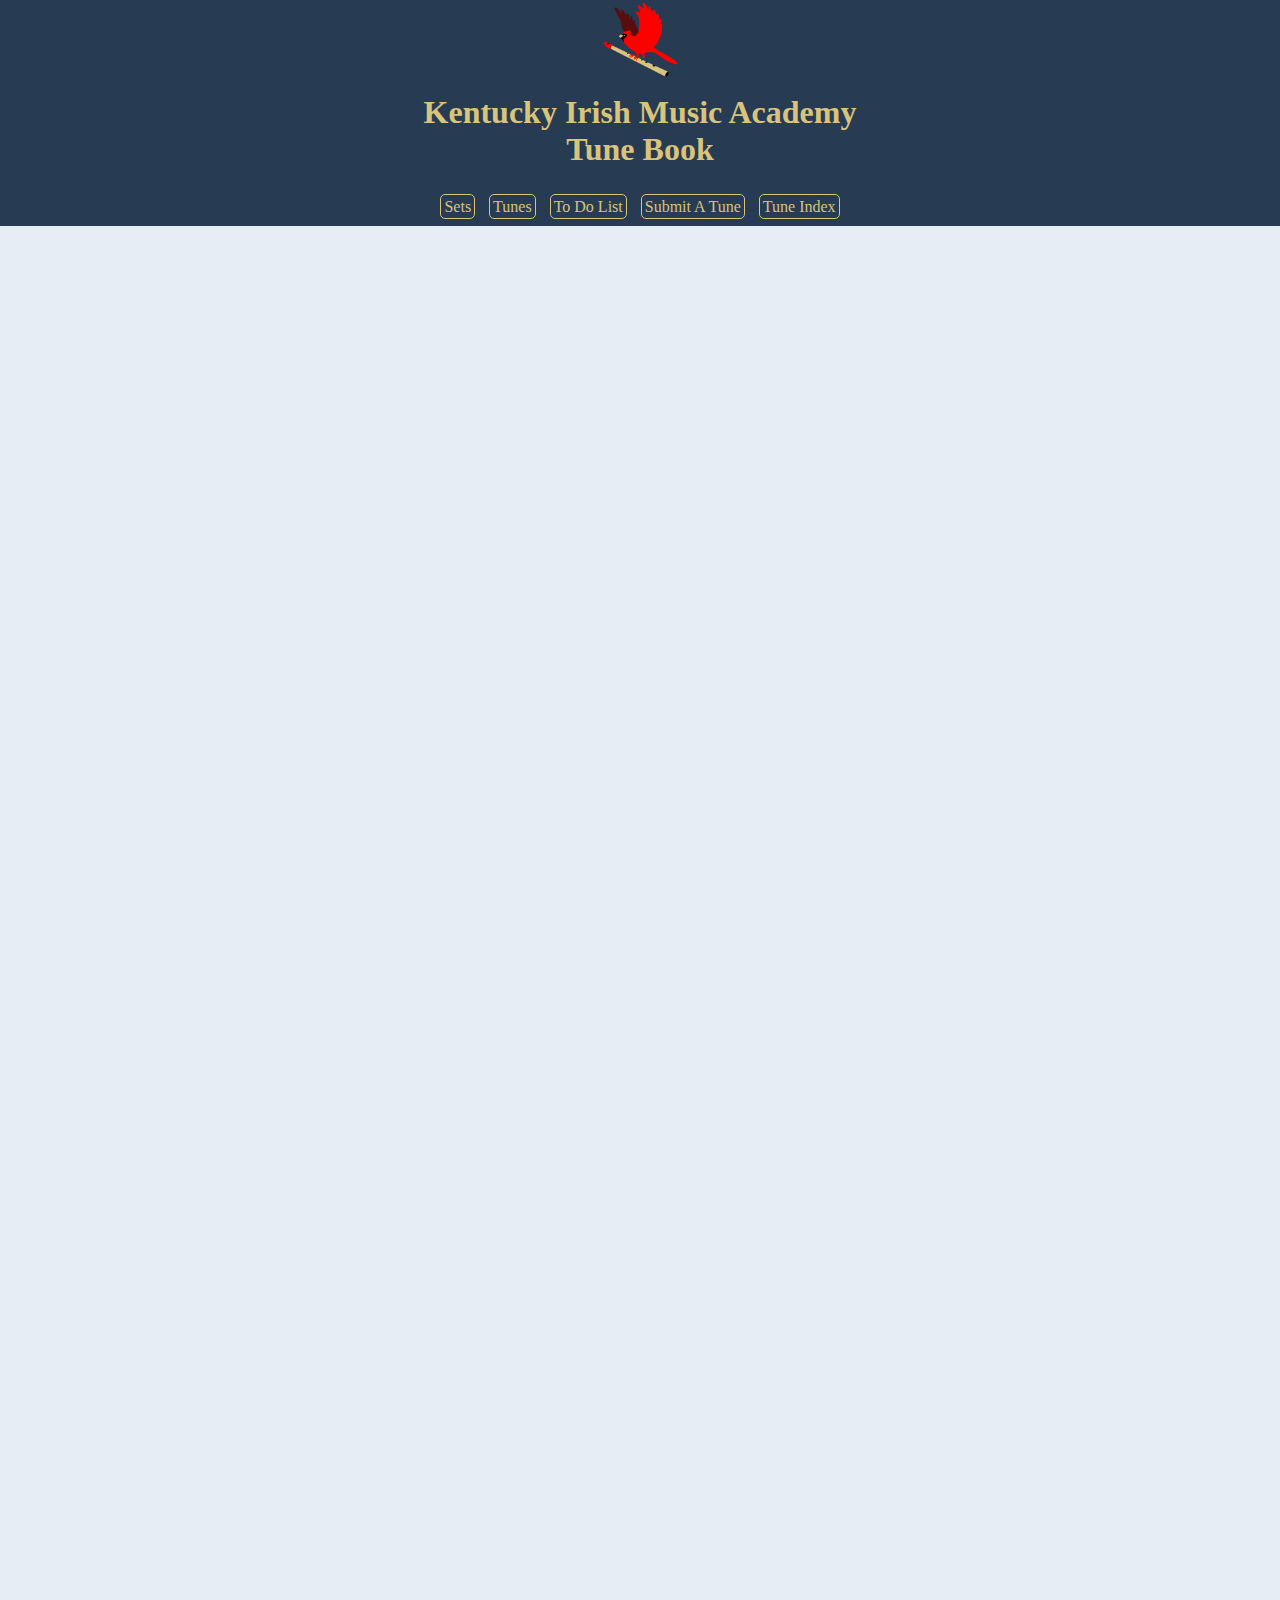
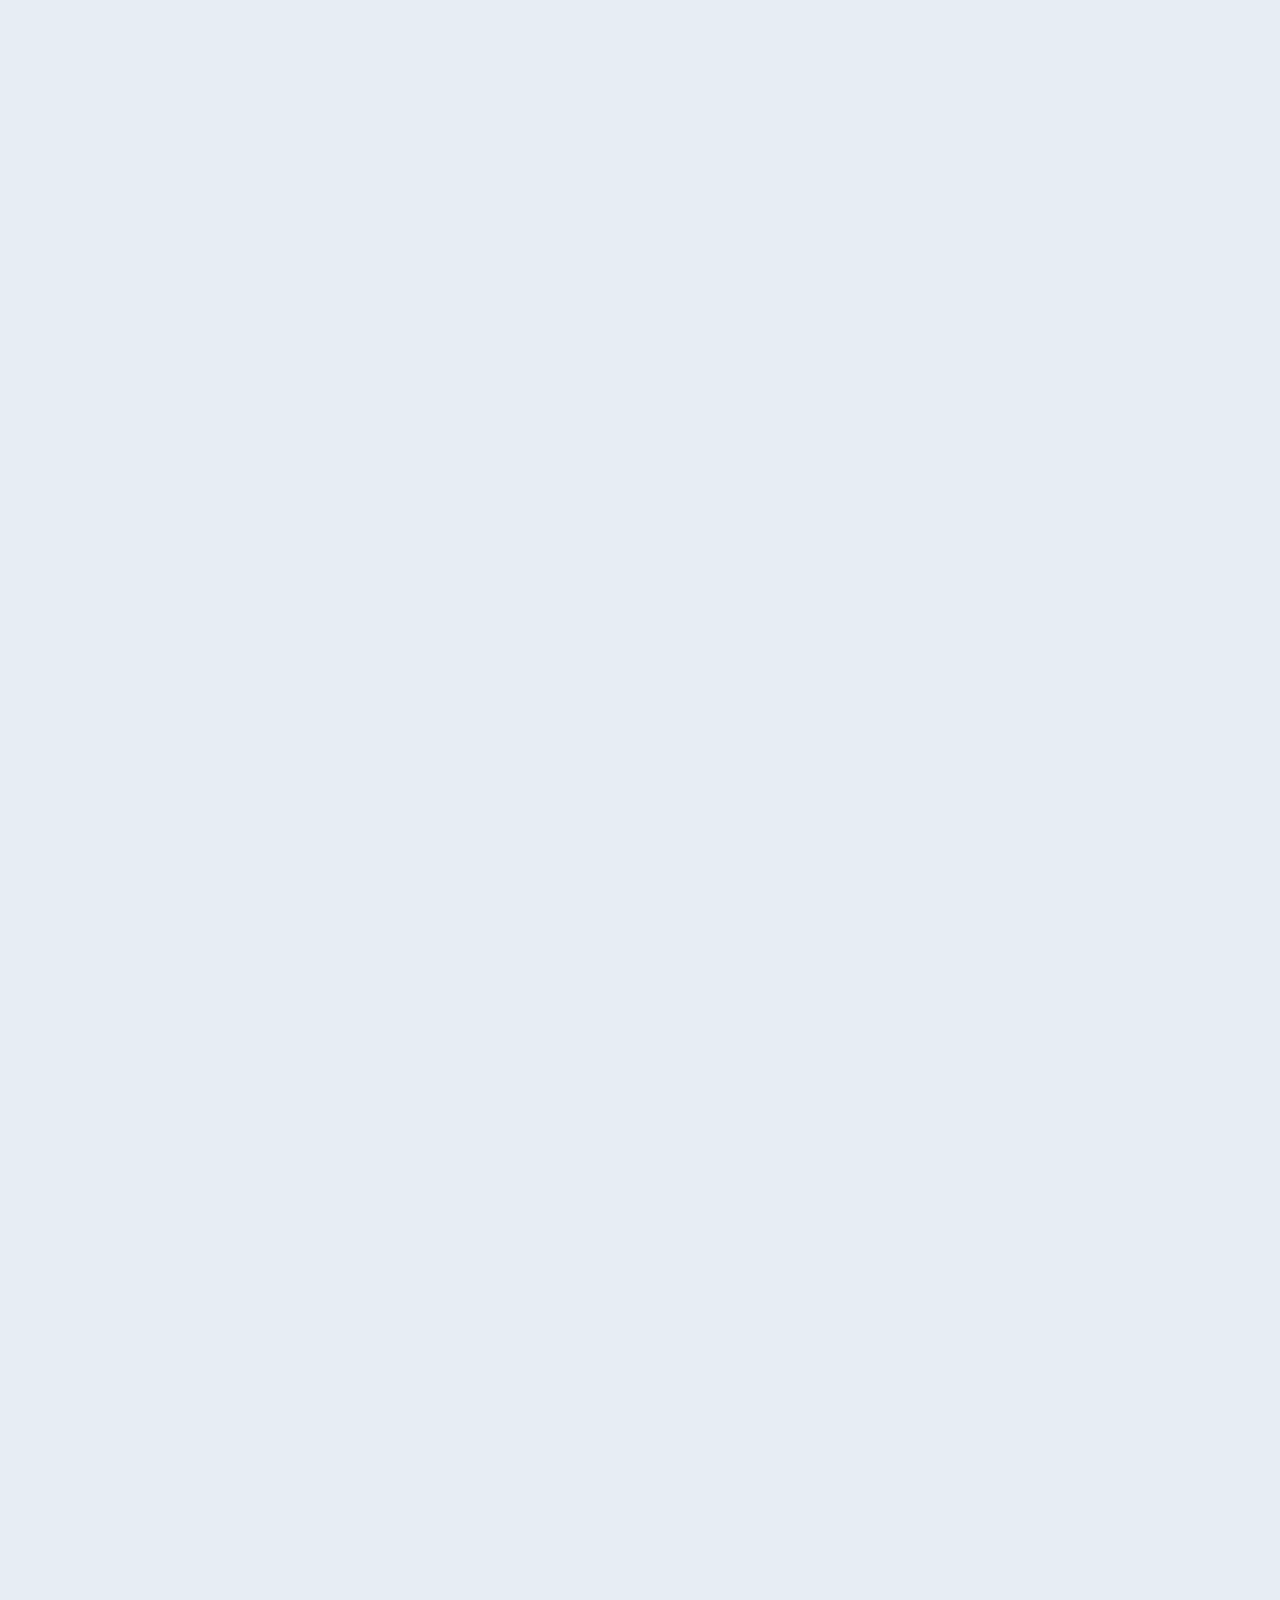
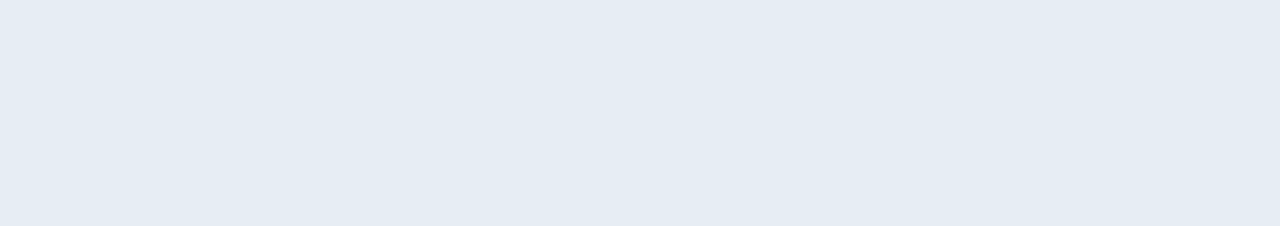
==== submit-a-tune.html @ 317ffdb0 "updates" ====
<!DOCTYPE html>
<html lang="en">
<head>
    <meta charset="UTF-8">
    <meta http-equiv="X-UA-Compatible" content="IE=edge">
    <meta name="viewport" content="width=device-width, initial-scale=1.0">
    <title>KIMA Tunes</title>
    <link rel="icon" type="image/x-icon" href="static/images/favicon.ico">

    <!-- CSS Files -->
    <link rel="stylesheet" href="static/css/styles.css">

    <!-- Additional CSS Content -->
    
<style>
.container {
  position: relative;
  width: 100%;
  padding-top: 500%;
}

.responsive-iframe-googleform {
  position: absolute;
  top: 20px;
  left: 0;
  bottom: 0;
  right: 0;
  width: 100%;
  height: 100%;
}
</style>


    <!-- Javascript Files -->
    <script src="static/js/abcjs-basic-min.js"></script>
</head>
<body>

<!-- Header -->
<div class="header">
    <a href="index.html">
        <img 
        src="static/images/KIMAlogo500.png"
        style="width: 80px;"
    >
    </a>
    <h1 class="header-title">Kentucky Irish Music Academy<br>Tune Book</h1>
    <div class="navigation">
        <a href="index.html">Sets</a>
        <a href="tune.html">Tunes</a>
        <a href="todo.html">To Do List</a>
        <a href="submit-a-tune.html">Submit A Tune</a>
        <a href="tune_index.html">Tune Index</a>
    </div>
</div>

<!-- Main Content -->
<div class="main">
    
<div class="container">
    <iframe 
    class="responsive-iframe-googleform"
    src="https://docs.google.com/forms/d/e/1FAIpQLSfOrrOdbPMFOz_Zq335PHWjB6UzqZq_cqVCCs1Dn6bw-v4pNQ/viewform?embedded=true"
    frameborder="0" marginheight="0" marginwidth="0">
    Loading�
</iframe>
</div>

</div>

<!-- Back to Top Btn -->
<div style="position:fixed; bottom: 0; padding: 10px; width:100%">
    <div style="margin: 0 auto; width: 90vw; max-width: 600px;">
        <button onclick="topFunction()" id="backToTopBtn" title="Go to top"
            style="float: right; padding: 3px; display: none;"
        >
            <small>&#8593;</small>
        </button>
    </div>
</div>

<!-- Bottom Padding -->
<div class="bottom-padding"></div>

<!-- After Javascript -->

<script src="static/js/backtotopbtn.js"></script>
</body>
</html>
---- static/css/styles.css ----
* {
    box-sizing: border-box;
    margin: 0;
    padding: 0;
}

body {
    background-color: #E7EDF4;
    overflow-x: hidden;
}

.header {
    text-align: center;
    margin: 0 auto;
    padding: 0;
    width: 100vw;
    background-color: #273B53;
}

.header-title {
    color: #DAC37B
}

.navigation {
    padding: 10px;
}

.navigation a {
    margin: 5px;
    padding: 3px;
    border: solid #DAC37B 1px;
    border-radius: 5px;
    text-decoration: none;
    color: #DAC37B;
}

.navigation a:hover {
    background-color: white;
    color: black;
}

.main {
    text-align: center;
    margin: 0 auto;
    padding: 0;
    width: 90vw;
    max-width: 600px;
}

h1, h2 {
    padding: 10px 10px 20px 10px;
}

.hr-short {
    width: 20%;
    margin: 0 auto;
}

h3 {
    padding: 20px 10px 0px 10px;
    text-align: left;
}

h4 {
    padding: 20px 10px 0px 10px;
    text-align: left;
}

.set-name {
    text-align: left;
    margin-left: 20px;
    font-weight: bold;
    font-size: 18px;
    margin-top: 10px;
    margin-bottom: 10px;
}

.tune-type-title {
    padding: 30px 10px 0px 10px;
}

.tune-title {
    text-align: left;
    text-decoration: underline;
    padding: 10px 10px 0px 10px;
}

.tune-additional-data {
    text-align: left;
    padding: 10px 30px;
}

.tune-id {
    visibility: hidden;
    height: 0;
    margin: 0;
    padding: 0;
}

.tune {
    max-width: 600px;
    color: black;
}

.iframe-container {
    position: relative;
    overflow: hidden;
    width: 100%;
    padding-top: 56.25%; /* 16:9 Aspect Ratio (divide 9 by 16 = 0.5625) */
}
.responsive-iframe {
    position: absolute;
    top: 0;
    left: 0;
    bottom: 0;
    right: 0;
    width: 100%;
    height: 100%;
}

.audio-title {
    padding: 10px 0 0 0;
}

.audio-container {
    text-align: center;
}

.video-title {
    padding: 10px 0 0 0;
}

.video-container {
    text-align: center;
}

.abc-notation-container {
    padding: 10px;
    font-size: 12px;
    overflow-x: auto;
}

.bottom-padding {
    height: 200px;
}
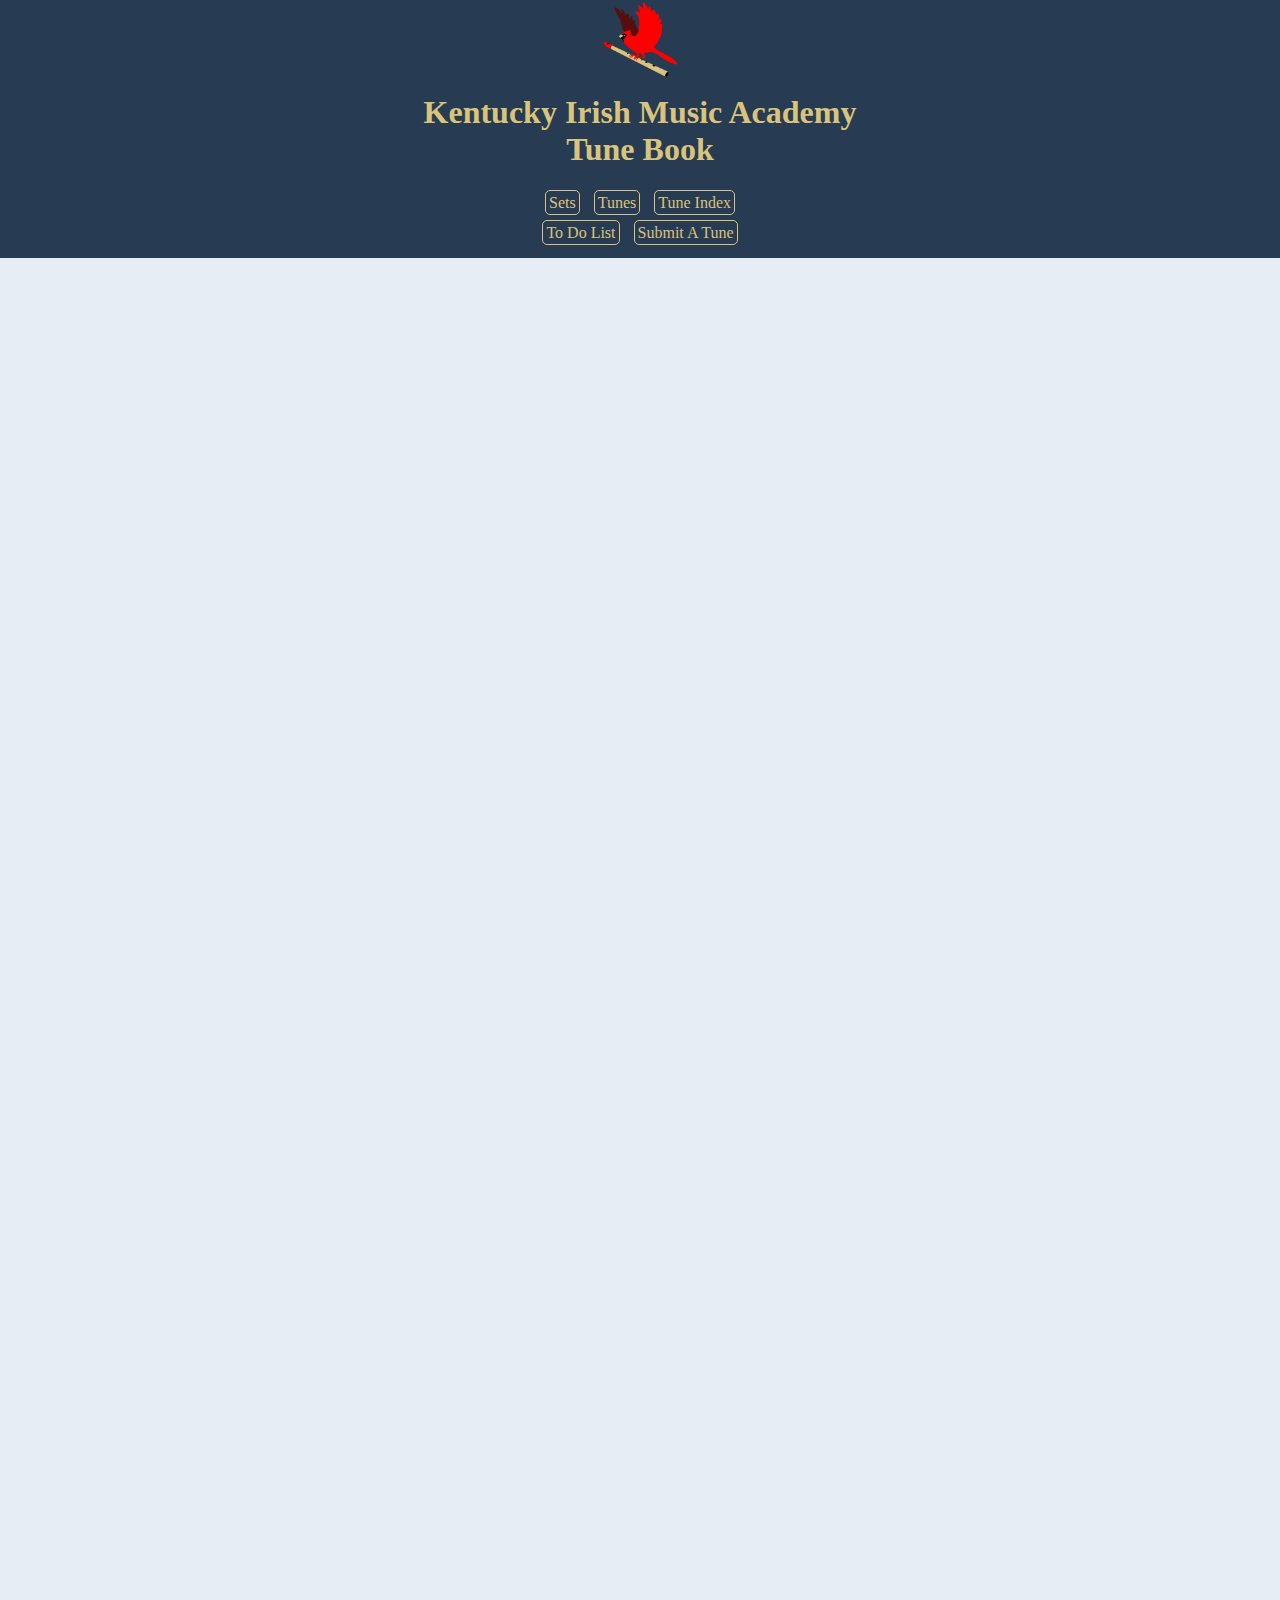
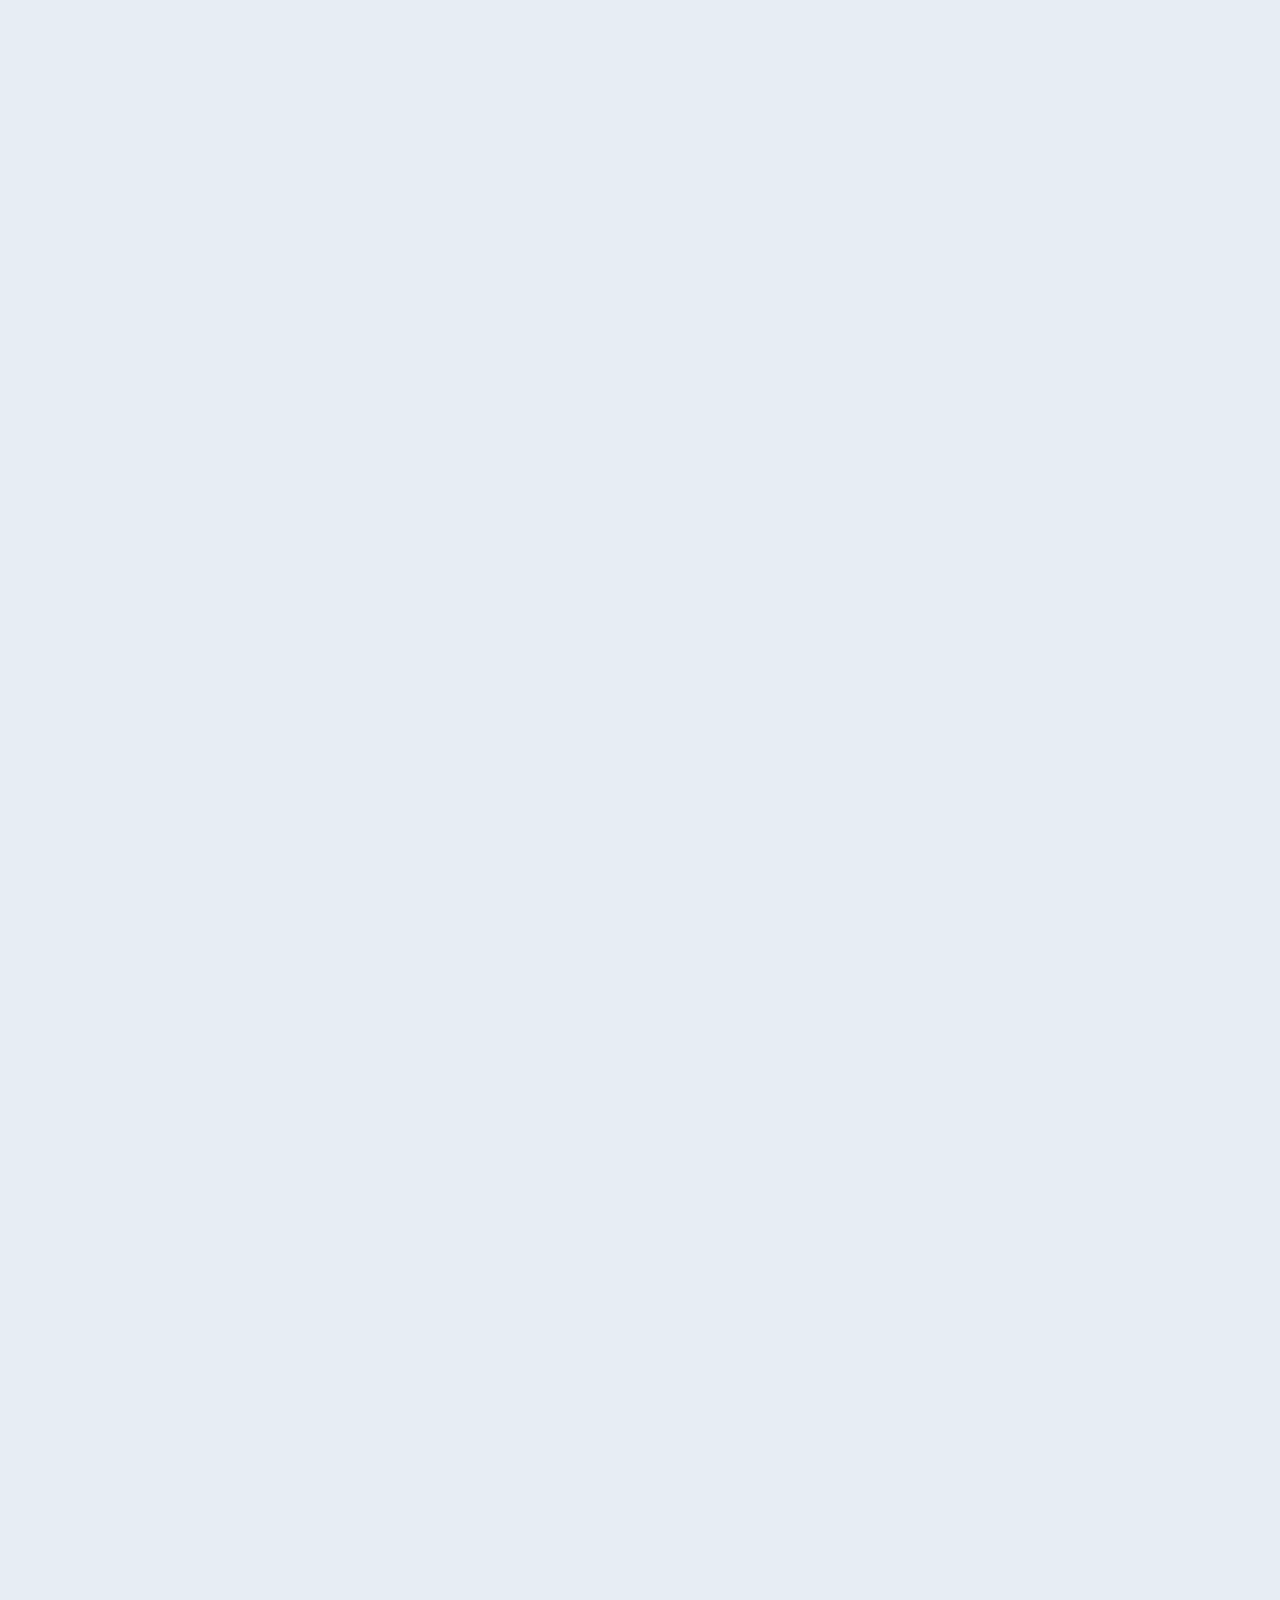
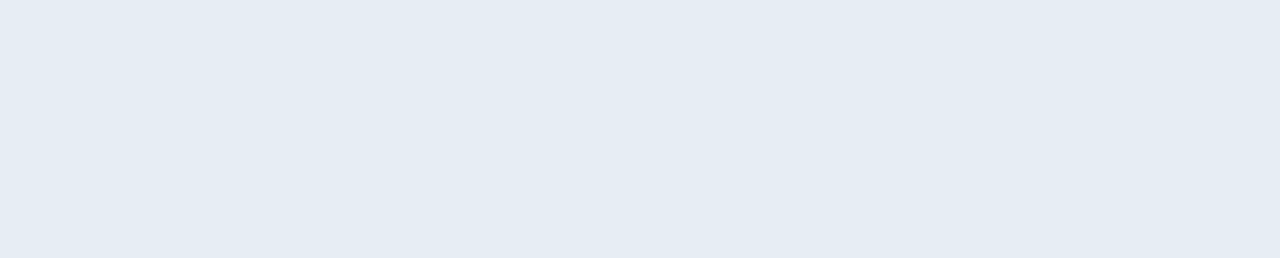
==== commit 913ef93d: "update" ====
--- a/submit-a-tune.html
+++ b/submit-a-tune.html
@@ -48,9 +48,9 @@
     <div class="navigation">
         <a href="index.html">Sets</a>
         <a href="tune.html">Tunes</a>
+        <a href="tune_index.html">Tune Index</a><br>
         <a href="todo.html">To Do List</a>
         <a href="submit-a-tune.html">Submit A Tune</a>
-        <a href="tune_index.html">Tune Index</a>
     </div>
 </div>
 
--- a/static/css/styles.css
+++ b/static/css/styles.css
@@ -26,7 +26,8 @@
 }
 
 .navigation a {
-    margin: 5px;
+    line-height: 30px;
+    margin: 5px 5px;
     padding: 3px;
     border: solid #DAC37B 1px;
     border-radius: 5px;
@@ -47,7 +48,11 @@
     max-width: 600px;
 }
 
-h1, h2 {
+h1 {
+    padding: 10px;
+}
+
+h2 {
     padding: 10px 10px 20px 10px;
 }
 
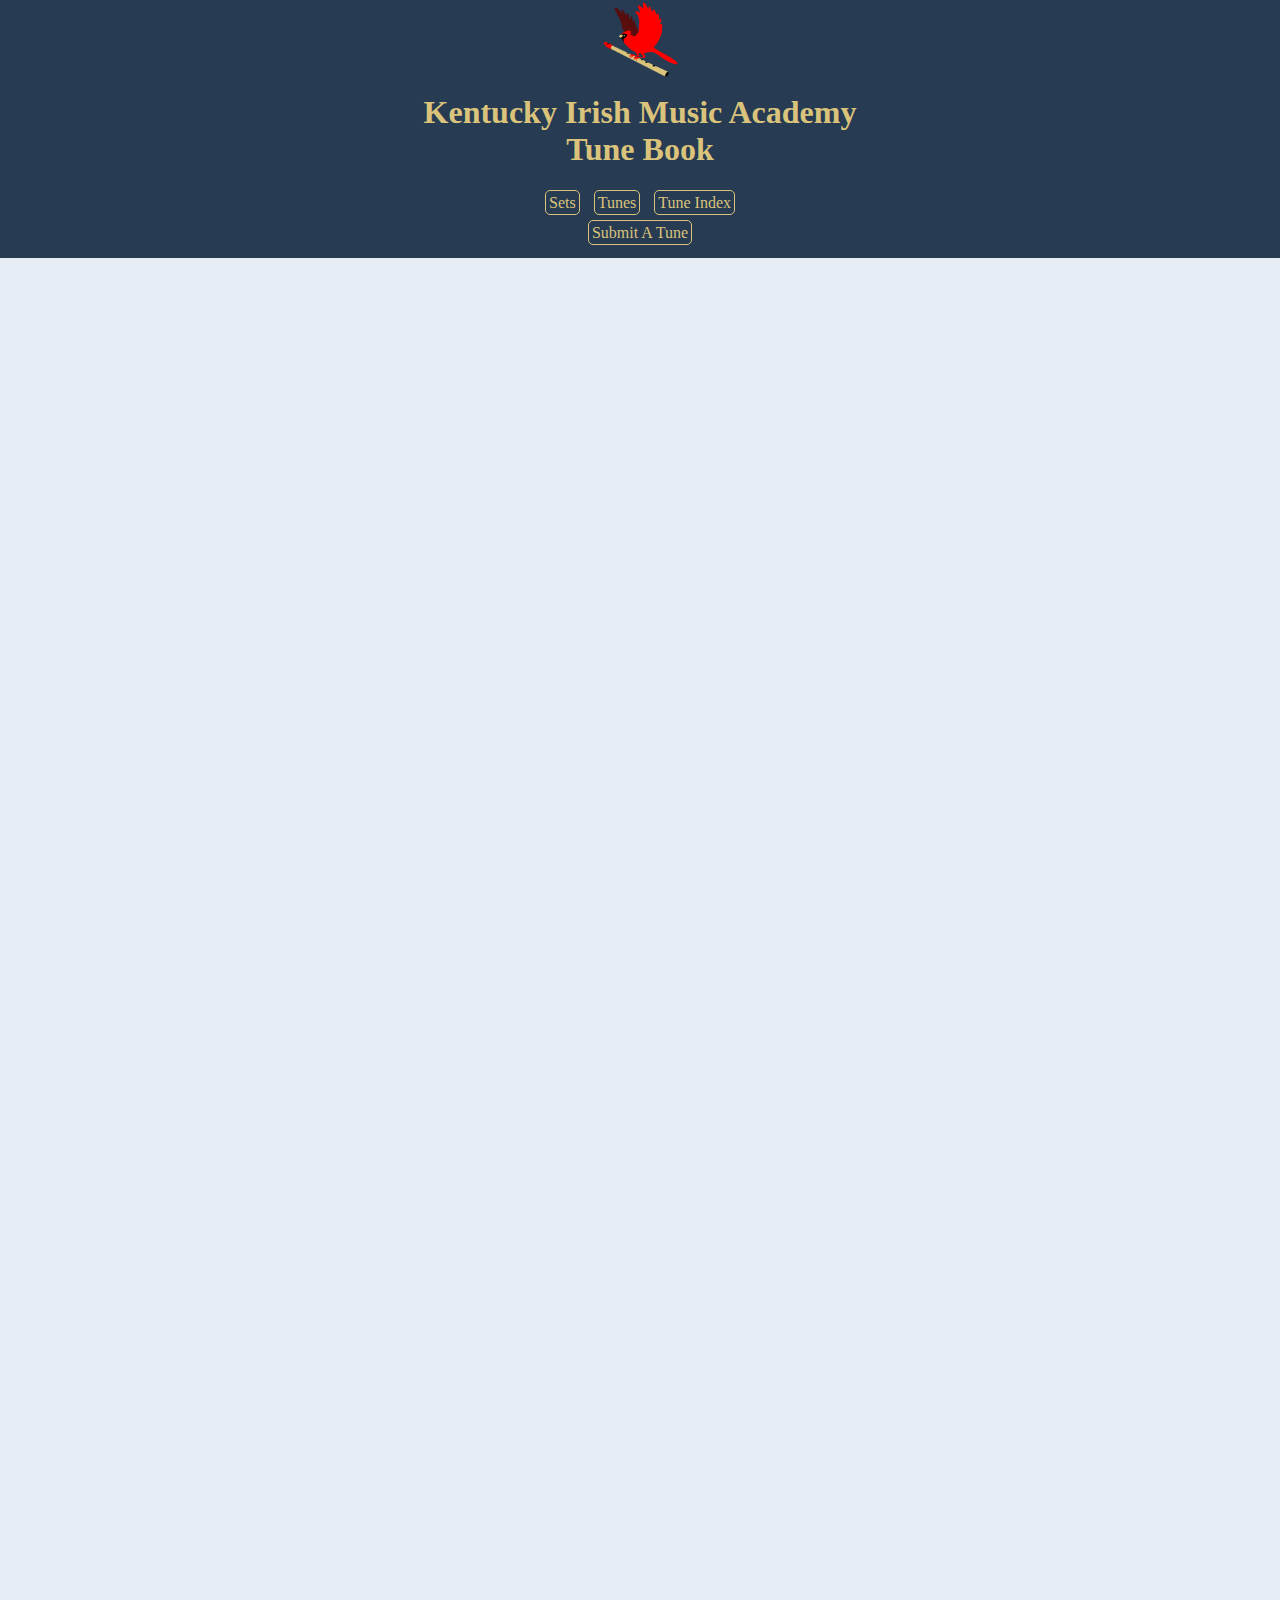
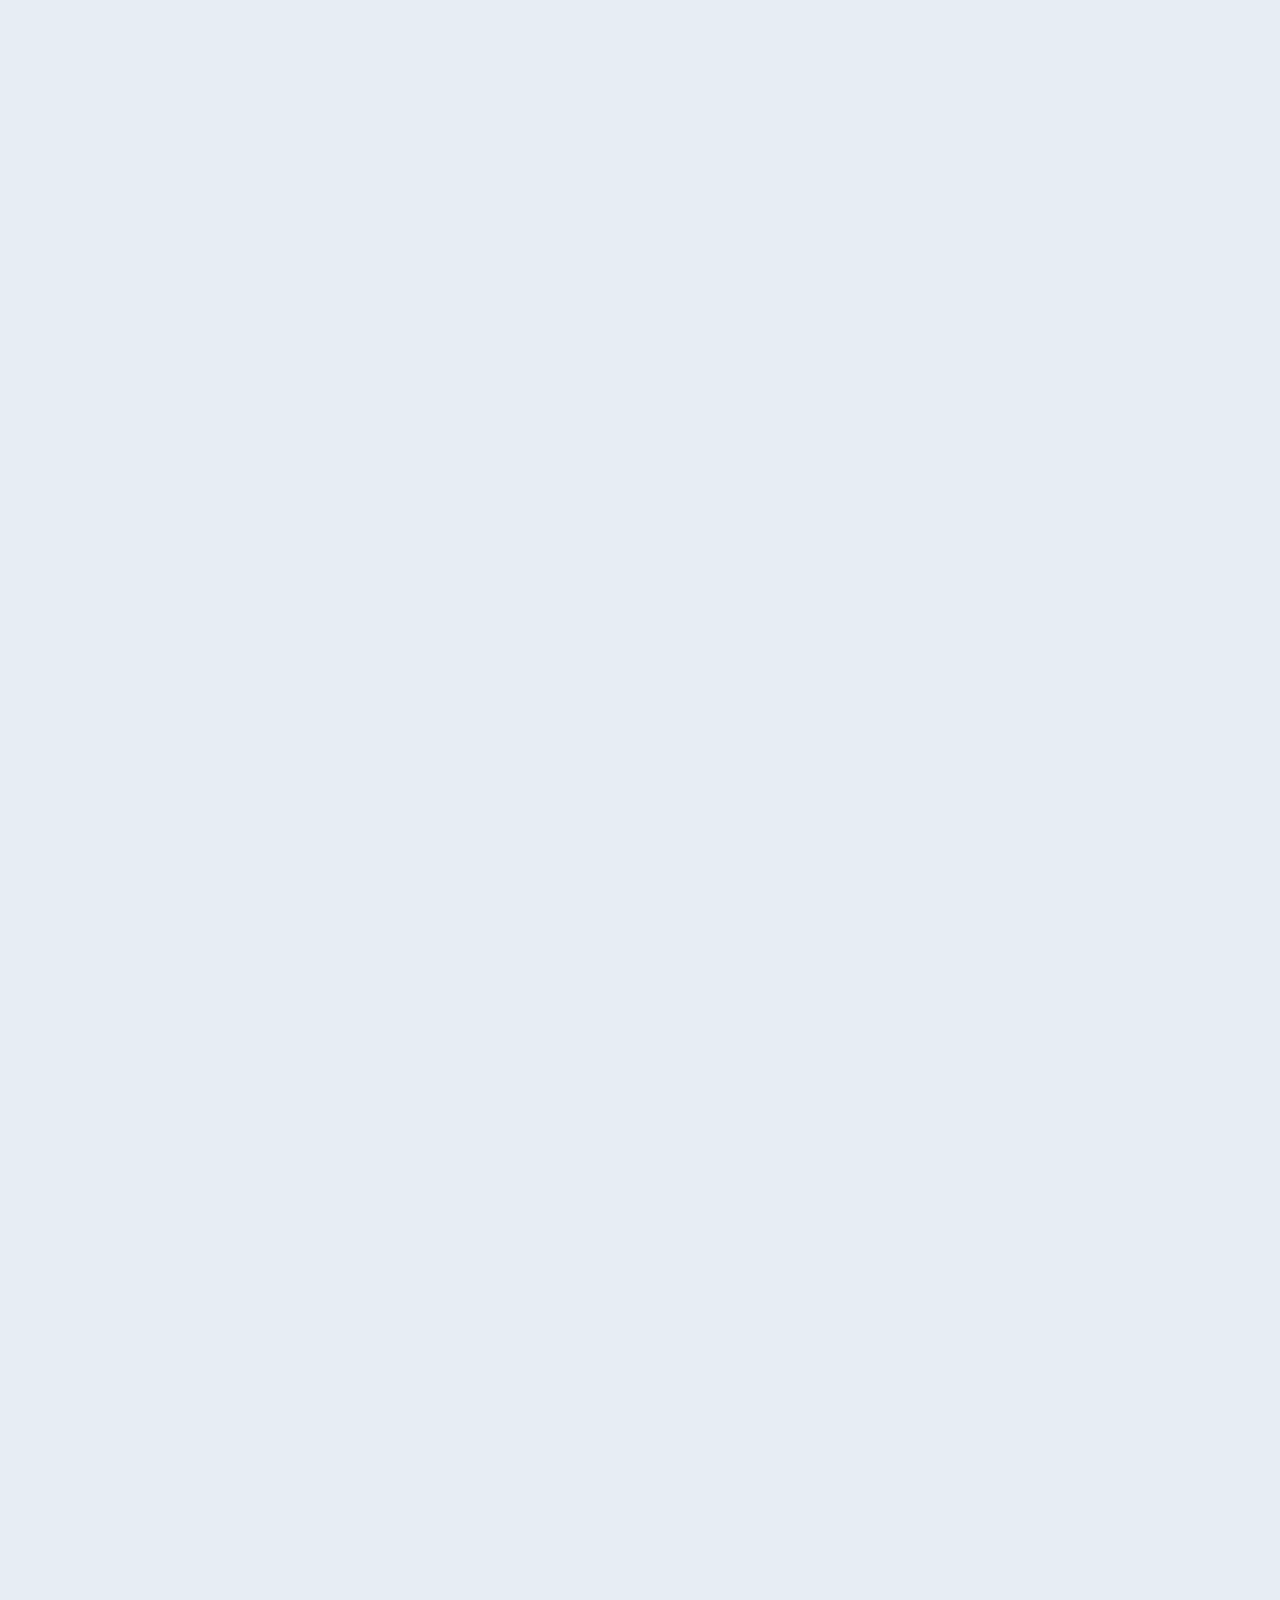
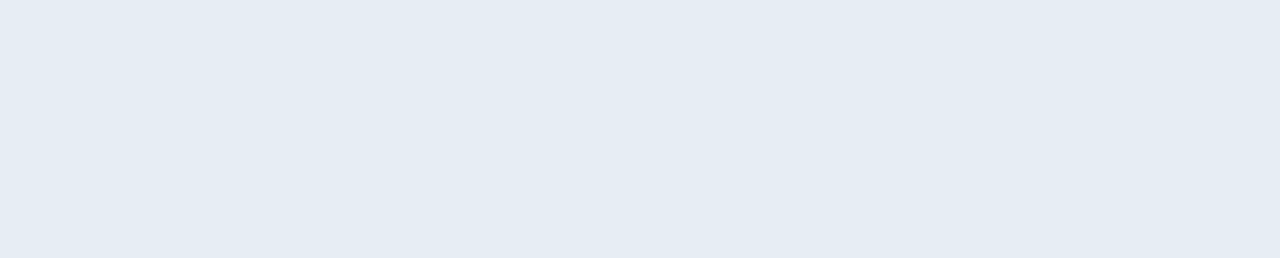
==== commit fca05450: "updates" ====
--- a/submit-a-tune.html
+++ b/submit-a-tune.html
@@ -49,7 +49,6 @@
         <a href="index.html">Sets</a>
         <a href="tune.html">Tunes</a>
         <a href="tune_index.html">Tune Index</a><br>
-        <a href="todo.html">To Do List</a>
         <a href="submit-a-tune.html">Submit A Tune</a>
     </div>
 </div>
@@ -66,17 +65,13 @@
 </iframe>
 </div>
 
-</div>
 
-<!-- Back to Top Btn -->
-<div style="position:fixed; bottom: 0; padding: 10px; width:100%">
-    <div style="margin: 0 auto; width: 90vw; max-width: 600px;">
-        <button onclick="topFunction()" id="backToTopBtn" title="Go to top"
-            style="float: right; padding: 3px; display: none;"
-        >
-            <small>&#8593;</small>
-        </button>
-    </div>
+    <!-- Back to Top Btn -->
+    <button onclick="topFunction()" id="backToTopBtn" title="Go to top"
+    style="position:fixed; bottom: 0; float: right; padding: 3px; margin: 5px; display: none;"
+    >
+    <small>&#8593;</small>
+    </button>
 </div>
 
 <!-- Bottom Padding -->
